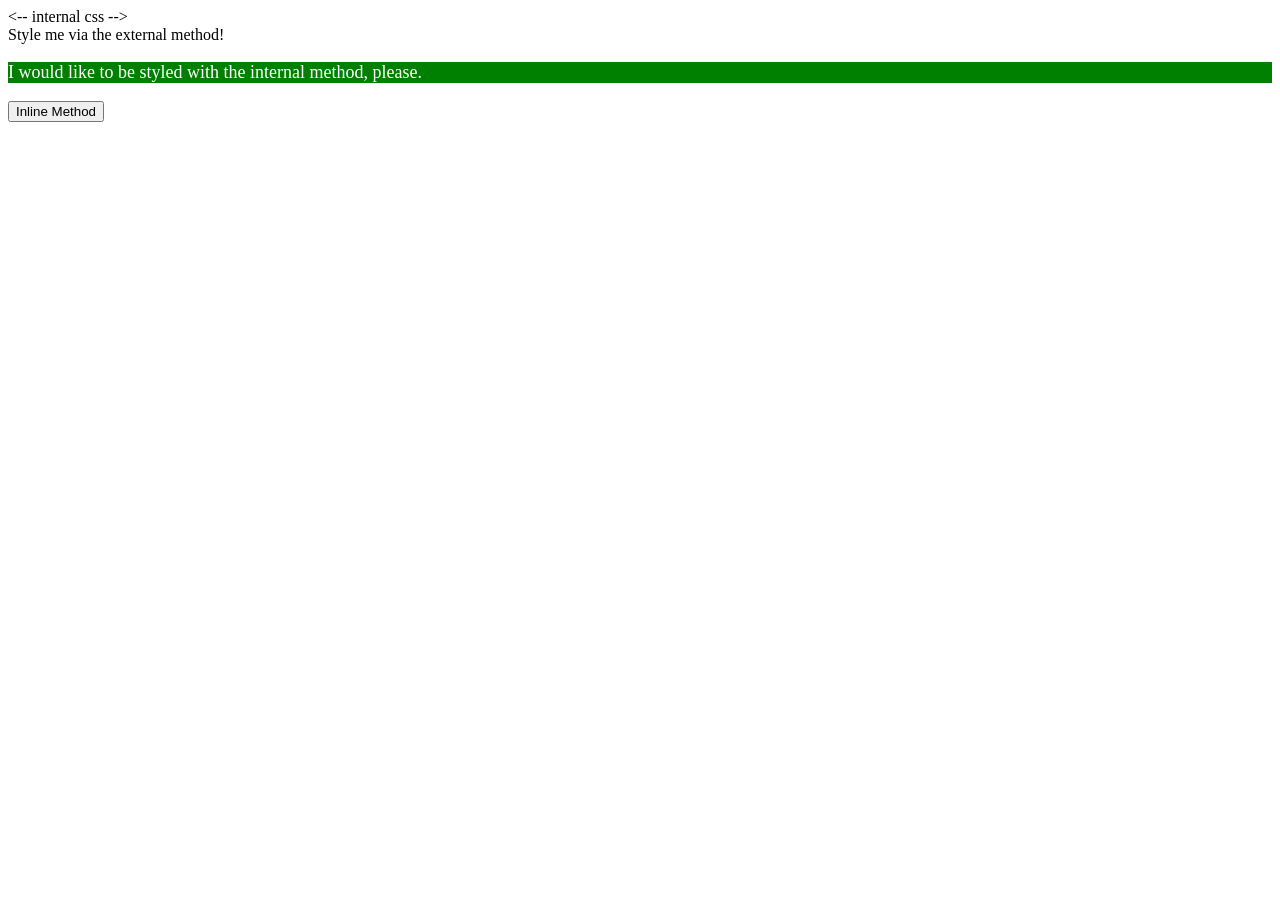
==== foundations/intro-to-css/01-css-methods/index.html @ 36b6ccff "Add internal css for p element" ====
<!DOCTYPE html>
<html lang="en">
  <head>
    <meta charset="UTF-8">
    <meta http-equiv="X-UA-Compatible" content="IE=edge">
    <meta name="viewport" content="width=device-width, initial-scale=1.0">
    <title>Methods for Adding CSS</title>

    <-- internal css -->
    <style>
      p {
        background-color: green;
        color: white;
        font-size: 18px;
      }
    </style>
  </head>


  <body>
    <div>Style me via the external method!</div>
    <p>I would like to be styled with the internal method, please.</p>
    <button>Inline Method</button>
  </body>
</html>
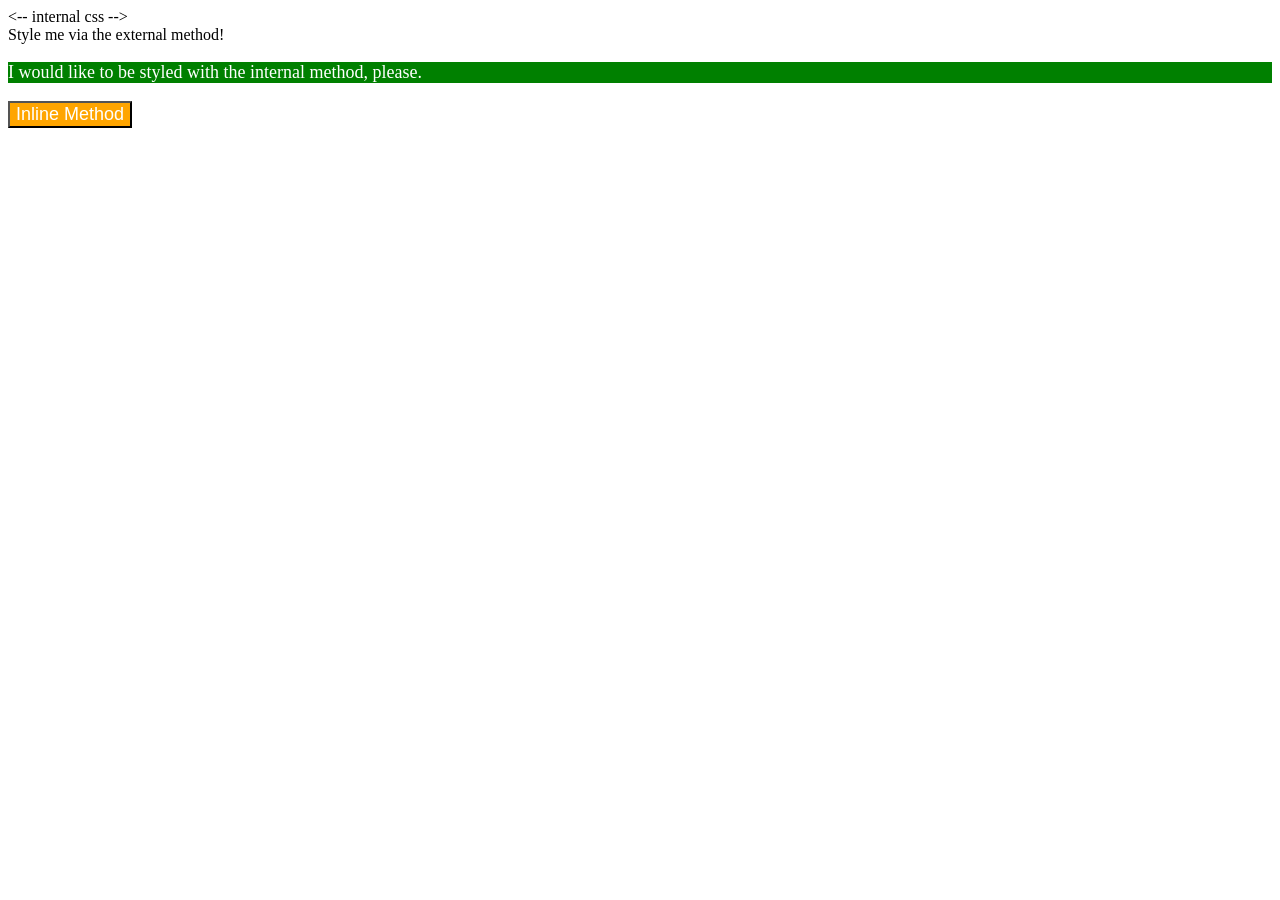
==== commit 144a5231: "Add inline css for button element" ====
--- a/foundations/intro-to-css/01-css-methods/index.html
+++ b/foundations/intro-to-css/01-css-methods/index.html
@@ -20,6 +20,6 @@
   <body>
     <div>Style me via the external method!</div>
     <p>I would like to be styled with the internal method, please.</p>
-    <button>Inline Method</button>
+    <button style="background-color: orange; color: white; font-size: 18px;">Inline Method</button>
   </body>
 </html>
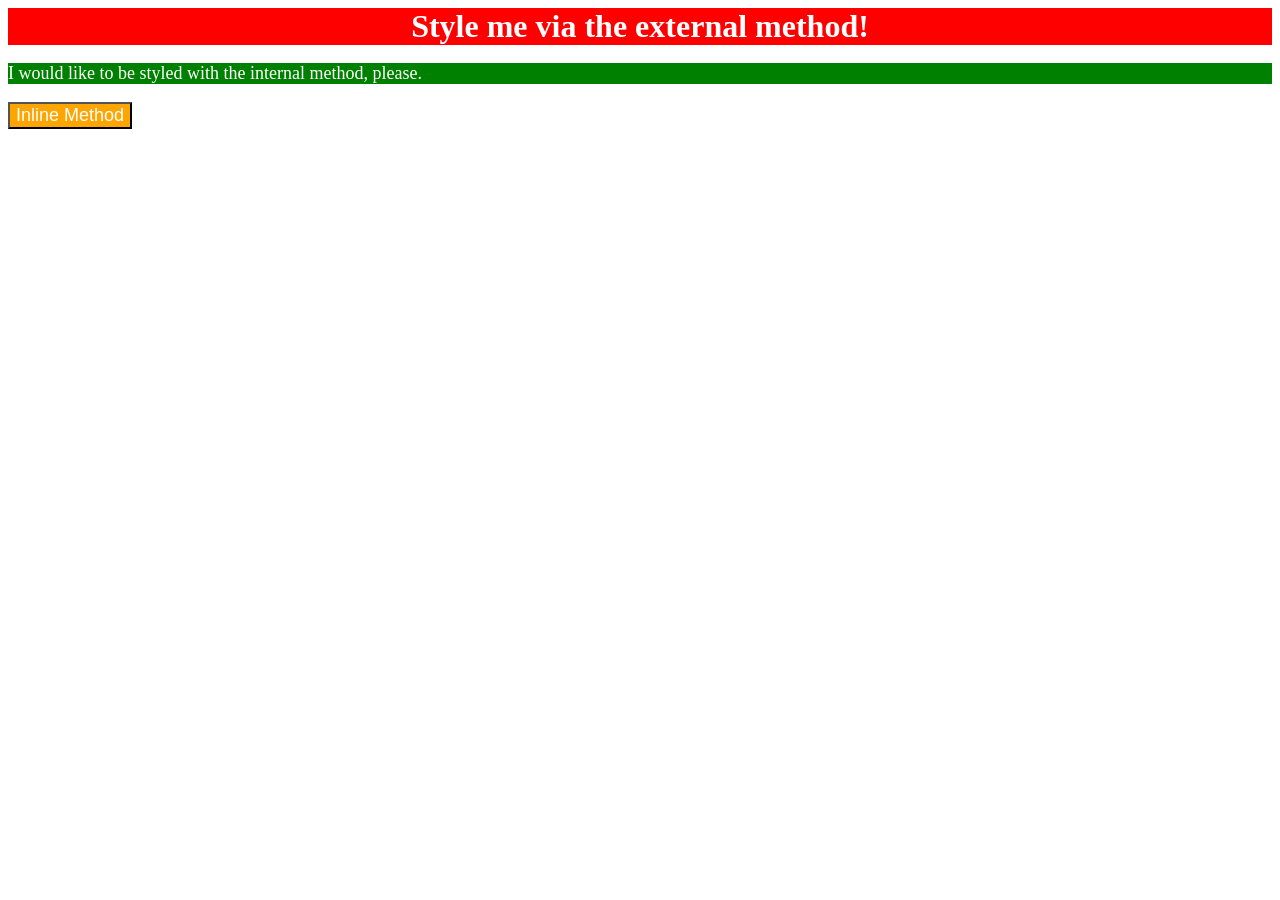
==== commit a734d45f: "Fix div css in index.html" ====
--- a/foundations/intro-to-css/01-css-methods/index.html
+++ b/foundations/intro-to-css/01-css-methods/index.html
@@ -4,9 +4,8 @@
     <meta charset="UTF-8">
     <meta http-equiv="X-UA-Compatible" content="IE=edge">
     <meta name="viewport" content="width=device-width, initial-scale=1.0">
+    <link rel="stylesheet" href="style.css">
     <title>Methods for Adding CSS</title>
-
-    <-- internal css -->
     <style>
       p {
         background-color: green;
--- a/foundations/intro-to-css/01-css-methods/style.css
+++ b/foundations/intro-to-css/01-css-methods/style.css
@@ -0,0 +1,7 @@
+div {
+   background-color: red;
+   color: white;
+   font-size: 32px;
+   text-align: center;
+   font-weight: bold;
+}
